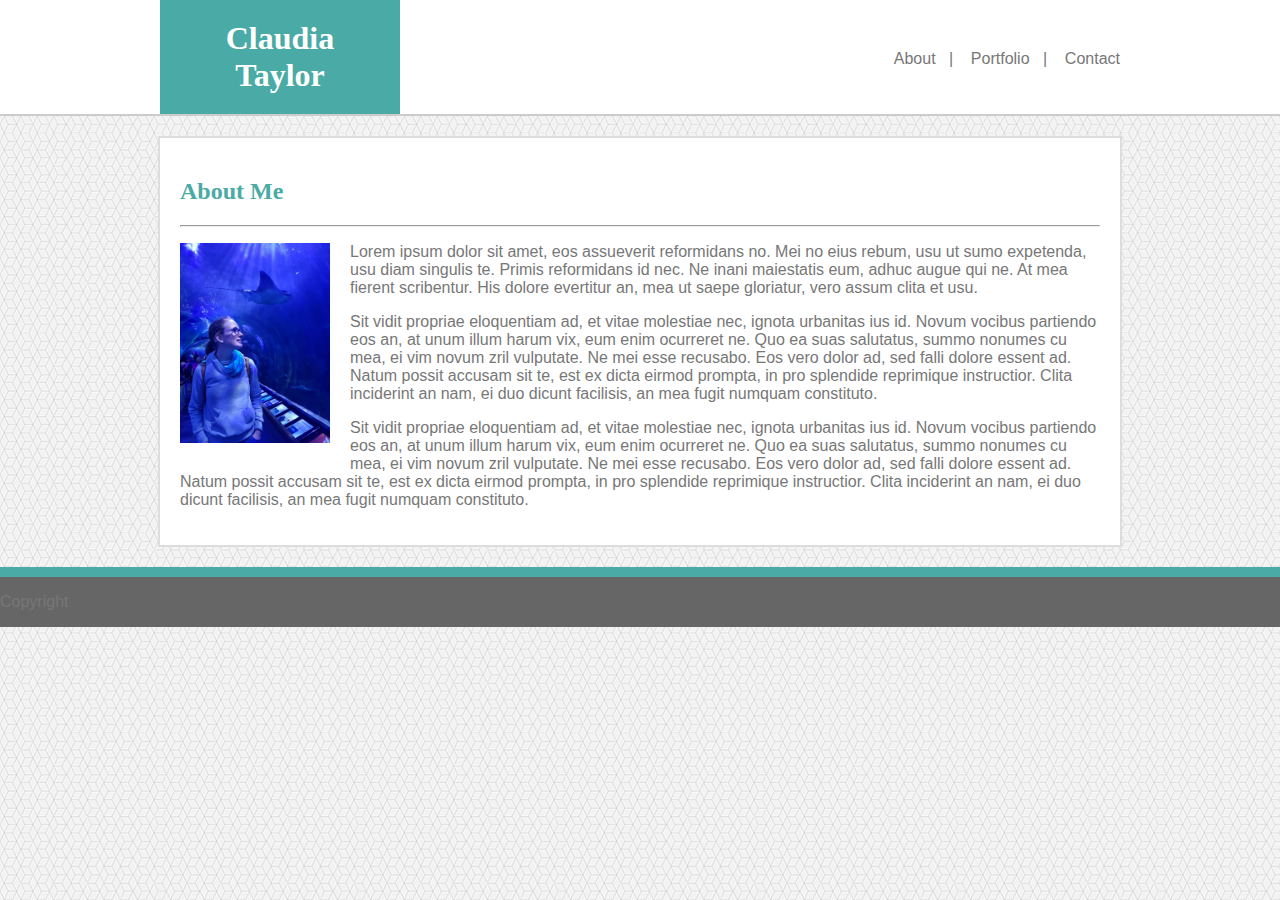
==== index.html @ ca78e931 "initial site files" ====
<!DOCTYPE html>
<html>
    <head>
        <title>Claudia Taylor</title>
        <link rel="stylesheet" type="text/css" href="assets/css/style.css">
    </head>
    <body>
        <div class="header">
            <div class="innerheader">
                <h1 class="name">Claudia Taylor</h1>
                <div class="menucontainer">
                    <ul class="menu">
                        <li><a href="index.html">About&nbsp;&nbsp;&nbsp;|</a></li>
                        <li><a href="portfolio.html">&nbsp;&nbsp;&nbsp;Portfolio&nbsp;&nbsp;&nbsp;|</a></li>
                        <li><a href="contact.html">&nbsp;&nbsp;&nbsp;Contact</a></li>
                    </ul>
                </div>
            </div>
        </div>
        <div class="main">
            <h2>About Me</h2>
            <hr />
            
            <p><img id="profilepic" src="assets/images/aquarium.jpg" />Lorem ipsum dolor sit amet, eos assueverit reformidans no. Mei no eius rebum, usu ut sumo expetenda, usu diam singulis te. Primis reformidans id nec. Ne inani maiestatis eum, adhuc augue qui ne. At mea fierent scribentur. His dolore evertitur an, mea ut saepe gloriatur, vero assum clita et usu.</p>
            <p>Sit vidit propriae eloquentiam ad, et vitae molestiae nec, ignota urbanitas ius id. Novum vocibus partiendo eos an, at unum illum harum vix, eum enim ocurreret ne. Quo ea suas salutatus, summo nonumes cu mea, ei vim novum zril vulputate. Ne mei esse recusabo. Eos vero dolor ad, sed falli dolore essent ad. Natum possit accusam sit te, est ex dicta eirmod prompta, in pro splendide reprimique instructior. Clita inciderint an nam, ei duo dicunt facilisis, an mea fugit numquam constituto.</p>
            <p>Sit vidit propriae eloquentiam ad, et vitae molestiae nec, ignota urbanitas ius id. Novum vocibus partiendo eos an, at unum illum harum vix, eum enim ocurreret ne. Quo ea suas salutatus, summo nonumes cu mea, ei vim novum zril vulputate. Ne mei esse recusabo. Eos vero dolor ad, sed falli dolore essent ad. Natum possit accusam sit te, est ex dicta eirmod prompta, in pro splendide reprimique instructior. Clita inciderint an nam, ei duo dicunt facilisis, an mea fugit numquam constituto.</p>            
        </div>
        <div class="footer">
            <p>Copyright</p>
        </div>
    </body>
</html>
---- assets/css/style.css ----
h1,h2,h3,h4,h5,h6 {
    font-family: 'Georgia', Times, Times New Roman, serif;
}

h1 {
    color:white;
}

h2 {
    color: #4aaaa5;
}

body {
    font-family: 'Arial', 'Helvetica Neue', Helvetica, sans-serif;
    color: #777777;
    background-image: url("../images/background.png");
    background-color:#cccccc;
    margin: 0;
}

.header {
    float: left;
    margin: 0px 0px 20px 0px;
    padding: 0px;
    background-color: #ffffff;
    border: solid #cccccc;
    border-width: 0px 0px 2px 0px;
    width: 100%;
}

.innerheader {
    margin: 0px;
    padding: 0px;
    width:960px;
    margin: 0 auto;
}

.name {
    margin: 0px;
    background-color: #4aaaa5;
    padding: 20px 20px 20px 20px;
    text-align: center;
    width: 200px;
    float: left;
}

.menucontainer {
    padding-top: 50px;
}

.menu {
    list-style-type: none;
    margin: 0;
    padding: 0;
    float: right;
}

.menu li {
    display: inline;
}

.menu a {
    text-decoration: none;
    color: #777777;
}

.main {
    width:920px;
    background-color: #ffffff;
    margin: 0 auto;
    clear: both;
    padding: 20px;
    border: 2px solid #dddddd;
}

#profilepic {
    float: left;
    height: 200px;
    margin: 0px 20px 20px 0px;
}

.footer {
    float: left;
    background-color: #666666;
    border: solid #4aaaa5;
    border-width: 10px 0px 0px 0px;
    margin: 20px 0px 0px 0px;
    width: 100%
   
}
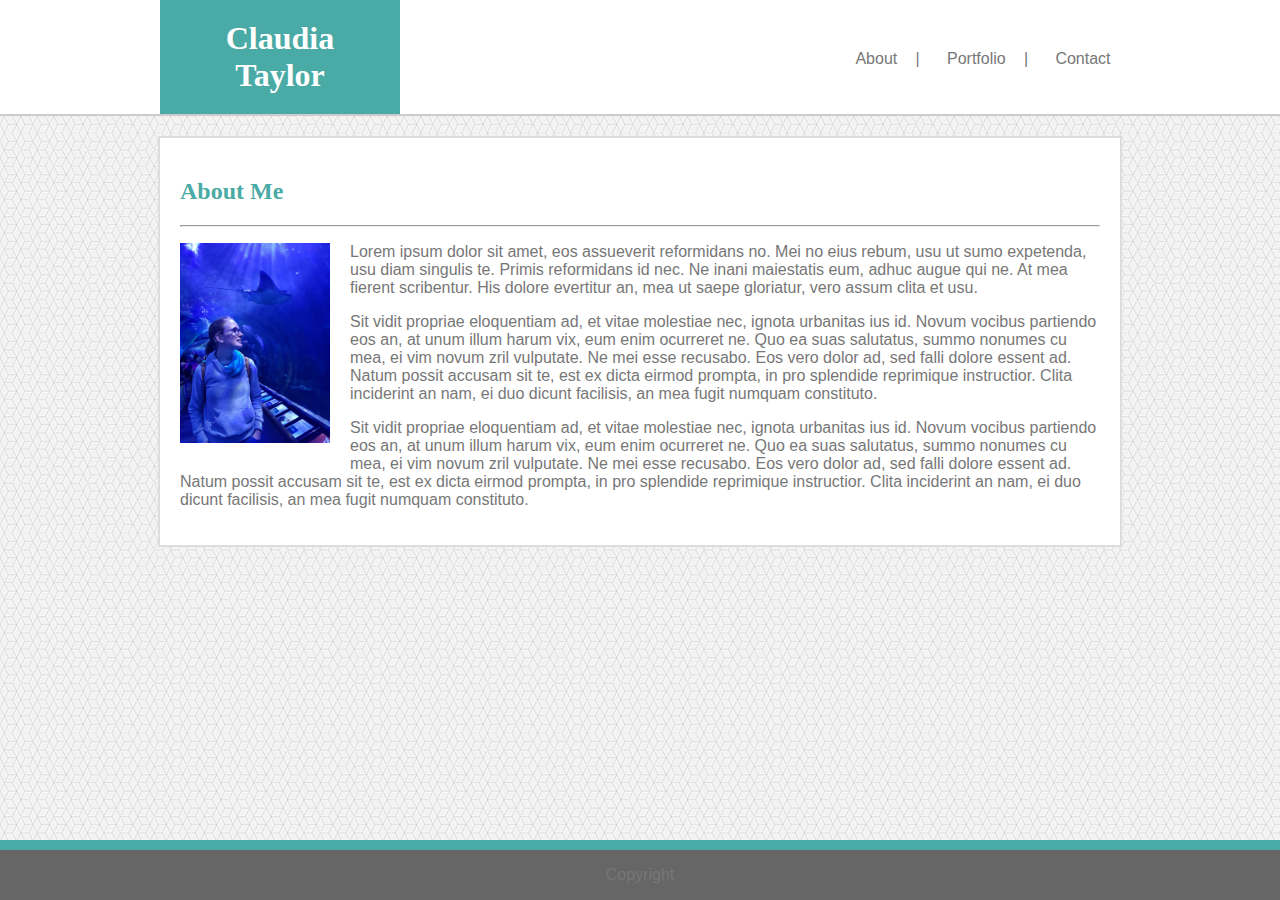
==== commit 9530cacc: "added sticky footer" ====
--- a/index.html
+++ b/index.html
@@ -1,32 +1,54 @@
 <!DOCTYPE html>
 <html>
-    <head>
-        <title>Claudia Taylor</title>
-        <link rel="stylesheet" type="text/css" href="assets/css/style.css">
-    </head>
-    <body>
-        <div class="header">
-            <div class="innerheader">
-                <h1 class="name">Claudia Taylor</h1>
-                <div class="menucontainer">
-                    <ul class="menu">
-                        <li><a href="index.html">About&nbsp;&nbsp;&nbsp;|</a></li>
-                        <li><a href="portfolio.html">&nbsp;&nbsp;&nbsp;Portfolio&nbsp;&nbsp;&nbsp;|</a></li>
-                        <li><a href="contact.html">&nbsp;&nbsp;&nbsp;Contact</a></li>
-                    </ul>
-                </div>
+
+<head>
+    <title>Claudia Taylor</title>
+    <link rel="stylesheet" type="text/css" href="assets/css/style.css">
+</head>
+
+<body>
+    <header>
+        <div class="innerheader">
+            <h1 class="name">Claudia Taylor</h1>
+            <div class="menucontainer">
+                <ul class="menu">
+                    <li>
+                        <a href="index.html">&nbsp;About&nbsp;</a>&nbsp;&nbsp;|</li>
+                    <li>&nbsp;&nbsp;
+                        <a href="portfolio.html">&nbsp;Portfolio&nbsp;</a>&nbsp;&nbsp;|</li>
+                    <li>&nbsp;&nbsp;
+                        <a href="contact.html">&nbsp;Contact&nbsp;</a>
+                    </li>
+                </ul>
             </div>
         </div>
+    </header>
+
+    <div class="maincontainer">
         <div class="main">
             <h2>About Me</h2>
             <hr />
-            
-            <p><img id="profilepic" src="assets/images/aquarium.jpg" />Lorem ipsum dolor sit amet, eos assueverit reformidans no. Mei no eius rebum, usu ut sumo expetenda, usu diam singulis te. Primis reformidans id nec. Ne inani maiestatis eum, adhuc augue qui ne. At mea fierent scribentur. His dolore evertitur an, mea ut saepe gloriatur, vero assum clita et usu.</p>
-            <p>Sit vidit propriae eloquentiam ad, et vitae molestiae nec, ignota urbanitas ius id. Novum vocibus partiendo eos an, at unum illum harum vix, eum enim ocurreret ne. Quo ea suas salutatus, summo nonumes cu mea, ei vim novum zril vulputate. Ne mei esse recusabo. Eos vero dolor ad, sed falli dolore essent ad. Natum possit accusam sit te, est ex dicta eirmod prompta, in pro splendide reprimique instructior. Clita inciderint an nam, ei duo dicunt facilisis, an mea fugit numquam constituto.</p>
-            <p>Sit vidit propriae eloquentiam ad, et vitae molestiae nec, ignota urbanitas ius id. Novum vocibus partiendo eos an, at unum illum harum vix, eum enim ocurreret ne. Quo ea suas salutatus, summo nonumes cu mea, ei vim novum zril vulputate. Ne mei esse recusabo. Eos vero dolor ad, sed falli dolore essent ad. Natum possit accusam sit te, est ex dicta eirmod prompta, in pro splendide reprimique instructior. Clita inciderint an nam, ei duo dicunt facilisis, an mea fugit numquam constituto.</p>            
+
+            <p>
+                <img id="profilepic" src="assets/images/aquarium.jpg" alt="claudia" />Lorem ipsum dolor sit amet, eos assueverit reformidans no. Mei no eius rebum, usu ut sumo expetenda, usu diam
+                singulis te. Primis reformidans id nec. Ne inani maiestatis eum, adhuc augue qui ne. At mea fierent scribentur.
+                His dolore evertitur an, mea ut saepe gloriatur, vero assum clita et usu.</p>
+            <p>Sit vidit propriae eloquentiam ad, et vitae molestiae nec, ignota urbanitas ius id. Novum vocibus partiendo eos an,
+                at unum illum harum vix, eum enim ocurreret ne. Quo ea suas salutatus, summo nonumes cu mea, ei vim novum zril
+                vulputate. Ne mei esse recusabo. Eos vero dolor ad, sed falli dolore essent ad. Natum possit accusam sit te,
+                est ex dicta eirmod prompta, in pro splendide reprimique instructior. Clita inciderint an nam, ei duo dicunt
+                facilisis, an mea fugit numquam constituto.</p>
+            <p>Sit vidit propriae eloquentiam ad, et vitae molestiae nec, ignota urbanitas ius id. Novum vocibus partiendo eos an,
+                at unum illum harum vix, eum enim ocurreret ne. Quo ea suas salutatus, summo nonumes cu mea, ei vim novum zril
+                vulputate. Ne mei esse recusabo. Eos vero dolor ad, sed falli dolore essent ad. Natum possit accusam sit te,
+                est ex dicta eirmod prompta, in pro splendide reprimique instructior. Clita inciderint an nam, ei duo dicunt
+                facilisis, an mea fugit numquam constituto.</p>
         </div>
-        <div class="footer">
-            <p>Copyright</p>
-        </div>
-    </body>
+    </div>
+
+    <footer>
+        <p>Copyright</p>
+    </footer>
+</body>
+
 </html>--- a/assets/css/style.css
+++ b/assets/css/style.css
@@ -16,9 +16,12 @@
     background-image: url("../images/background.png");
     background-color:#cccccc;
     margin: 0;
+    display: flex;
+    flex-direction: column;
+    height: 100vh;
 }
 
-.header {
+header {
     float: left;
     margin: 0px 0px 20px 0px;
     padding: 0px;
@@ -62,6 +65,15 @@
 .menu a {
     text-decoration: none;
     color: #777777;
+    padding: 5px;
+}
+
+.menu a:hover {
+    background-color: #4aaaa5;
+}
+
+.maincontainer {
+    flex: 1 0 auto;
 }
 
 .main {
@@ -79,12 +91,24 @@
     margin: 0px 20px 20px 0px;
 }
 
-.footer {
+footer {
     float: left;
     background-color: #666666;
     border: solid #4aaaa5;
     border-width: 10px 0px 0px 0px;
-    margin: 20px 0px 0px 0px;
+    margin: auto 0px 0px 0px;
+    text-align: center;
     width: 100%
-   
+}
+
+.portfolioimg {
+    width: 30%;
+}
+
+#contactform {
+
+}
+
+#contactform input {
+    width:100%;
 }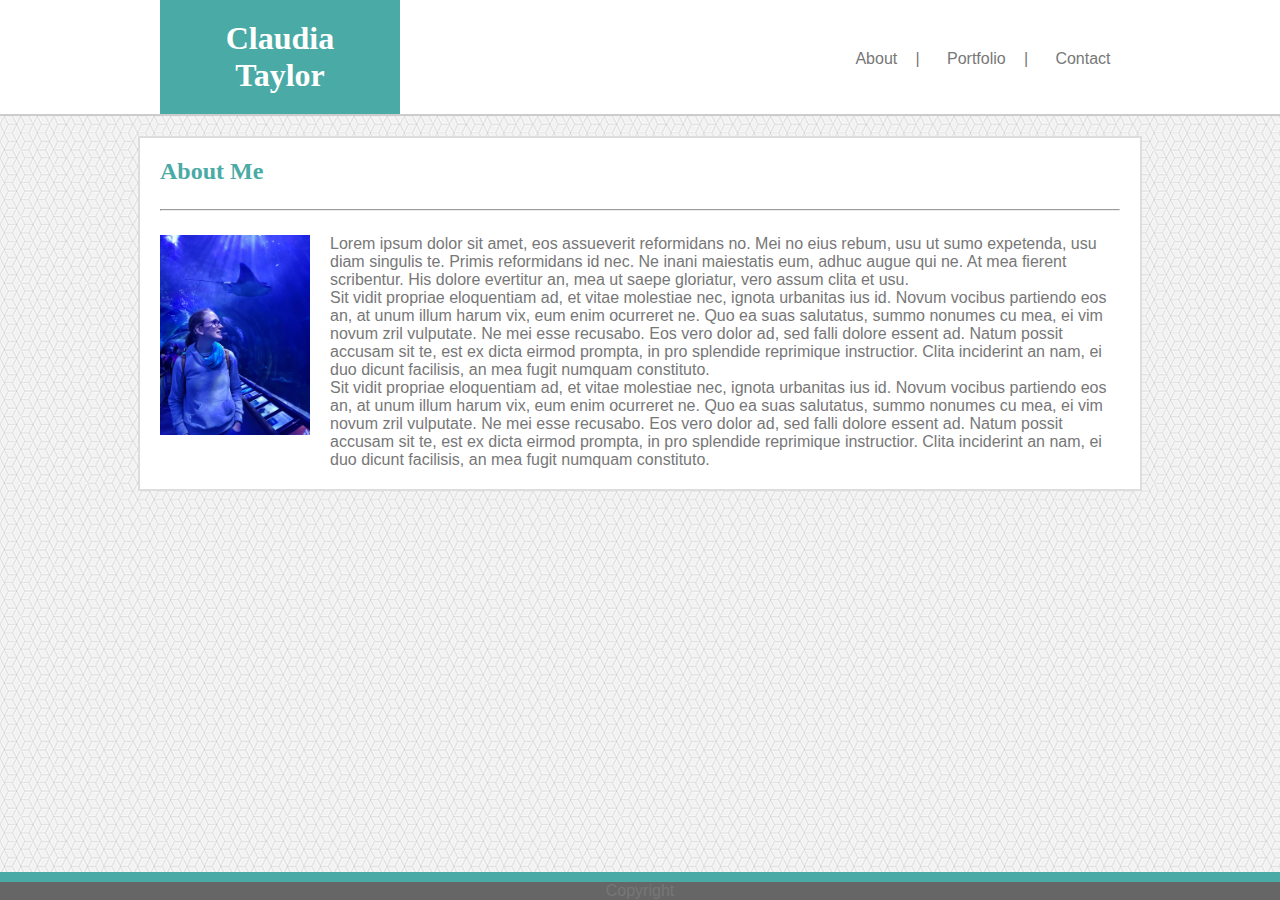
==== commit 4811826a: "portfolio improvements" ====
--- a/index.html
+++ b/index.html
@@ -1,8 +1,9 @@
 <!DOCTYPE html>
-<html>
+<html lang="en">
 
 <head>
     <title>Claudia Taylor</title>
+    <link rel="stylesheet" href="assets/css/reset.css">
     <link rel="stylesheet" type="text/css" href="assets/css/style.css">
 </head>
 
--- a/assets/css/style.css
+++ b/assets/css/style.css
@@ -25,10 +25,20 @@
     float: left;
     margin: 0px 0px 20px 0px;
     padding: 0px;
-    background-color: #ffffff;
+    background: #ffffff;
     border: solid #cccccc;
     border-width: 0px 0px 2px 0px;
     width: 100%;
+}
+
+hr { 
+    display: block;
+    margin-top: 1.5em;
+    margin-bottom: 1.5em;
+    margin-left: auto;
+    margin-right: auto;
+    border-style: inset;
+    border-width: 1px;
 }
 
 .innerheader {
@@ -40,7 +50,7 @@
 
 .name {
     margin: 0px;
-    background-color: #4aaaa5;
+    background: #4aaaa5;
     padding: 20px 20px 20px 20px;
     text-align: center;
     width: 200px;
@@ -66,10 +76,11 @@
     text-decoration: none;
     color: #777777;
     padding: 5px;
+    transition: background-color .5s;
 }
 
 .menu a:hover {
-    background-color: #4aaaa5;
+    background: #4aaaa5;
 }
 
 .maincontainer {
@@ -77,12 +88,14 @@
 }
 
 .main {
-    width:920px;
-    background-color: #ffffff;
+    width:960px;
+    background: #ffffff;
     margin: 0 auto;
     clear: both;
     padding: 20px;
     border: 2px solid #dddddd;
+    overflow: auto;
+
 }
 
 #profilepic {
@@ -101,14 +114,52 @@
     width: 100%
 }
 
-.portfolioimg {
-    width: 30%;
+.left2col {
+    width: 33.33333%;
+    float: left;
+    overflow: auto;
 }
 
-#contactform {
+.porfolioimgcontain {
+    float: left;
+    position: relative;
+    width: 275px;
+    margin: 10px, 10px, 50px, 10px;
+    display: block;
+}
 
+.portfolioimgcontain:hover .portfoliotext {
+    opacity: 0;
+}
+
+.portfolioimg {
+    width: 275px;
+    position: relative;
+    z-index: 0;
+}
+
+.portfoliotext {
+    background: #4aaaa5;
+    font-family: 'Georgia', Times, Times New Roman, serif;
+    color: white;
+    position: relative;
+    z-index: 1;
+    height: 50px;
+    width: 275px;
+    bottom: 60px;
+    text-align: center;
+    transition: opacity .5s;
 }
 
 #contactform input {
     width:100%;
+}
+
+.contactmessage {
+    height: 150px;
+}
+
+button {
+    background: #4aaaa5;
+    color: white;
 }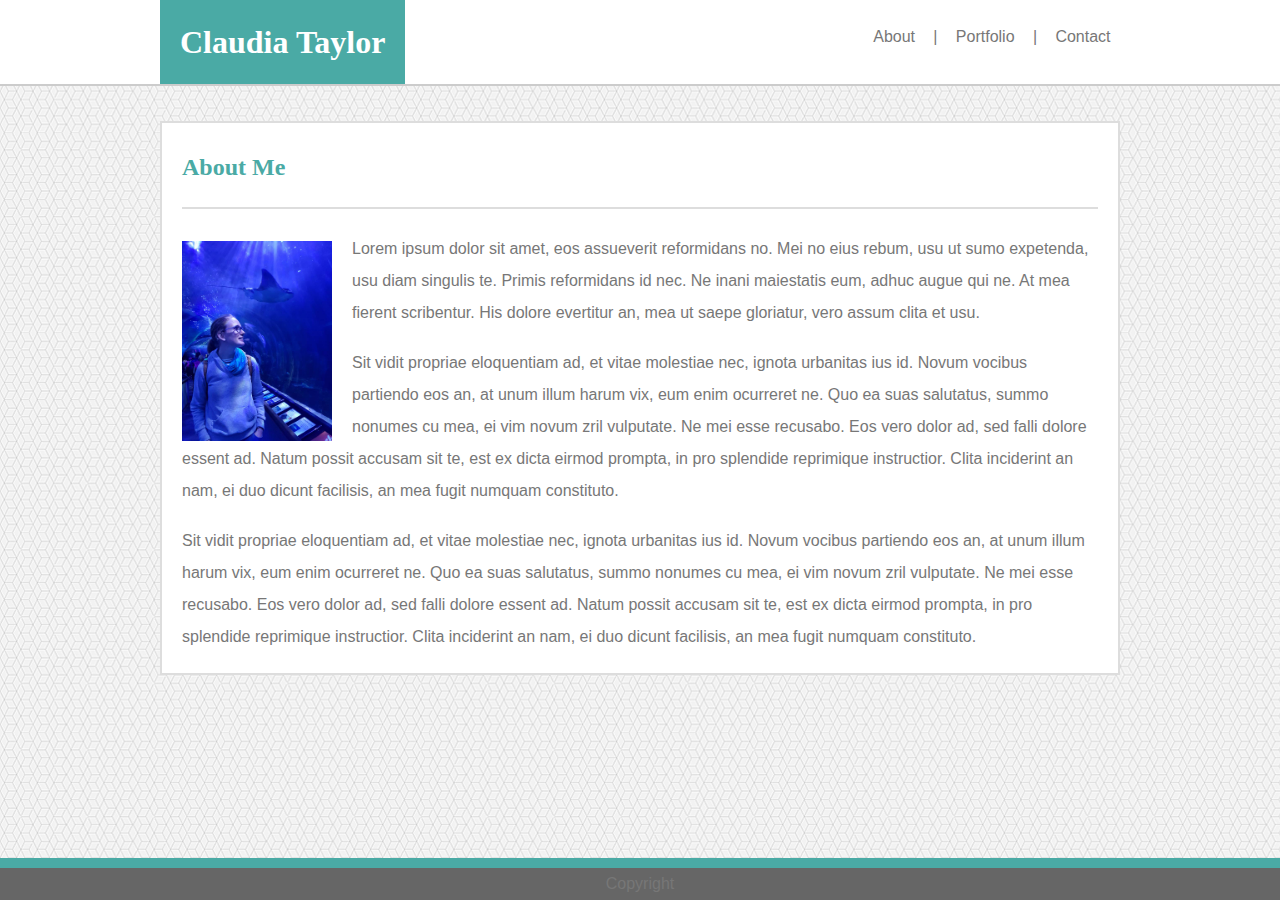
==== commit 226f5383: "finished" ====
--- a/index.html
+++ b/index.html
@@ -14,10 +14,10 @@
             <div class="menucontainer">
                 <ul class="menu">
                     <li>
-                        <a href="index.html">&nbsp;About&nbsp;</a>&nbsp;&nbsp;|</li>
-                    <li>&nbsp;&nbsp;
-                        <a href="portfolio.html">&nbsp;Portfolio&nbsp;</a>&nbsp;&nbsp;|</li>
-                    <li>&nbsp;&nbsp;
+                        <a href="index.html">&nbsp;About&nbsp;</a>&nbsp;&nbsp;|&nbsp;</li>
+                    <li>
+                        <a href="portfolio.html">&nbsp;Portfolio&nbsp;</a>&nbsp;&nbsp;|&nbsp;</li>
+                    <li>
                         <a href="contact.html">&nbsp;Contact&nbsp;</a>
                     </li>
                 </ul>
@@ -30,15 +30,17 @@
             <h2>About Me</h2>
             <hr />
 
-            <p>
-                <img id="profilepic" src="assets/images/aquarium.jpg" alt="claudia" />Lorem ipsum dolor sit amet, eos assueverit reformidans no. Mei no eius rebum, usu ut sumo expetenda, usu diam
+                <img id="profilepic" src="assets/images/aquarium.jpg" alt="claudia" /> 
+            <p>Lorem ipsum dolor sit amet, eos assueverit reformidans no. Mei no eius rebum, usu ut sumo expetenda, usu diam
                 singulis te. Primis reformidans id nec. Ne inani maiestatis eum, adhuc augue qui ne. At mea fierent scribentur.
                 His dolore evertitur an, mea ut saepe gloriatur, vero assum clita et usu.</p>
+            <br />
             <p>Sit vidit propriae eloquentiam ad, et vitae molestiae nec, ignota urbanitas ius id. Novum vocibus partiendo eos an,
                 at unum illum harum vix, eum enim ocurreret ne. Quo ea suas salutatus, summo nonumes cu mea, ei vim novum zril
                 vulputate. Ne mei esse recusabo. Eos vero dolor ad, sed falli dolore essent ad. Natum possit accusam sit te,
                 est ex dicta eirmod prompta, in pro splendide reprimique instructior. Clita inciderint an nam, ei duo dicunt
                 facilisis, an mea fugit numquam constituto.</p>
+            <br /> 
             <p>Sit vidit propriae eloquentiam ad, et vitae molestiae nec, ignota urbanitas ius id. Novum vocibus partiendo eos an,
                 at unum illum harum vix, eum enim ocurreret ne. Quo ea suas salutatus, summo nonumes cu mea, ei vim novum zril
                 vulputate. Ne mei esse recusabo. Eos vero dolor ad, sed falli dolore essent ad. Natum possit accusam sit te,
--- a/assets/css/style.css
+++ b/assets/css/style.css
@@ -1,9 +1,10 @@
 h1,h2,h3,h4,h5,h6 {
     font-family: 'Georgia', Times, Times New Roman, serif;
+    line-height: 2;
 }
 
 h1 {
-    color:white;
+    color: white;
 }
 
 h2 {
@@ -21,10 +22,13 @@
     height: 100vh;
 }
 
+p {
+    line-height: 2;
+}
+
 header {
     float: left;
-    margin: 0px 0px 20px 0px;
-    padding: 0px;
+    margin: 0px 0px 35px 0px;
     background: #ffffff;
     border: solid #cccccc;
     border-width: 0px 0px 2px 0px;
@@ -33,38 +37,32 @@
 
 hr { 
     display: block;
-    margin-top: 1.5em;
+    margin-top: 1em;
     margin-bottom: 1.5em;
     margin-left: auto;
     margin-right: auto;
-    border-style: inset;
-    border-width: 1px;
+    border: 1px solid #dddddd;
 }
 
 .innerheader {
-    margin: 0px;
-    padding: 0px;
+    padding: 0px 0px 20px 0px;
     width:960px;
     margin: 0 auto;
 }
 
 .name {
-    margin: 0px;
     background: #4aaaa5;
-    padding: 20px 20px 20px 20px;
+    padding: 10px 20px;
     text-align: center;
-    width: 200px;
     float: left;
 }
 
 .menucontainer {
-    padding-top: 50px;
+    padding-top: 28px;
 }
 
 .menu {
     list-style-type: none;
-    margin: 0;
-    padding: 0;
     float: right;
 }
 
@@ -88,9 +86,10 @@
 }
 
 .main {
-    width:960px;
+    width:916px;
     background: #ffffff;
     margin: 0 auto;
+    margin-bottom: 35px;
     clear: both;
     padding: 20px;
     border: 2px solid #dddddd;
@@ -99,9 +98,10 @@
 }
 
 #profilepic {
+    height: 200px;
+    margin: 8px 20px 0px 0px;
     float: left;
-    height: 200px;
-    margin: 0px 20px 20px 0px;
+    vertical-align:text-top;
 }
 
 footer {
@@ -132,10 +132,16 @@
     opacity: 0;
 }
 
+.portfolioimgcontain:hover .portfolioimg {
+    filter: none;
+}
+
 .portfolioimg {
     width: 275px;
     position: relative;
     z-index: 0;
+    filter: grayscale();
+    transition: filter .5s;
 }
 
 .portfoliotext {
@@ -152,14 +158,25 @@
 }
 
 #contactform input {
-    width:100%;
+    width: 906px;
+    padding: 5px;
+    margin-bottom: 10px;
+    font-size: 12px;
 }
 
-.contactmessage {
-    height: 150px;
+#contactform textarea {
+    width: 906px;
+    padding: 5px;
+    border-color: lightgray;
+    font-size: 12px;
 }
 
 button {
     background: #4aaaa5;
     color: white;
+    line-height: 2;
+    padding: 0px 15px;
+    margin-top: 10px;
+    border: none;
+    font-size: 16px;
 }